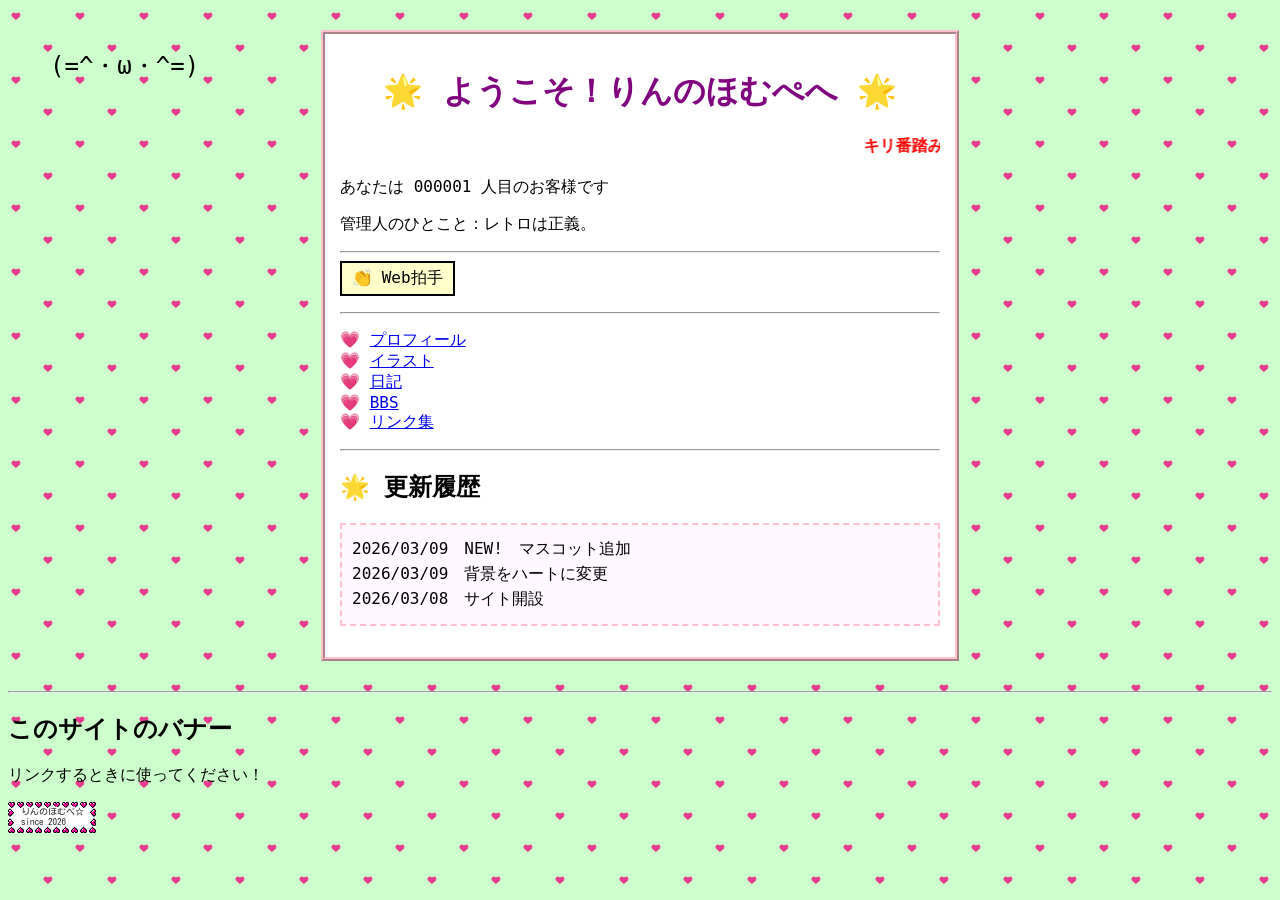
==== index.html @ 57a0879c "Add files via upload" ====
<!DOCTYPE html>
<html lang="ja">
<head>
  <meta charset="utf-8">
  <title>りんりんのホムペ</title>
  <link rel="stylesheet" href="style.css">
</head>

<body>
<div class="frame">
<h1>🌟 ようこそ！りんのほむぺへ 🌟</h1>
<marquee>キリ番踏み逃げ禁止！ 777/1000 狙ってね！</marquee>
<p id="counter"></p>
<p class="hitokoto">管理人のひとこと：レトロは正義。</p>
<hr>
<button onclick="clap()">👏 Web拍手</button>
<p id="clapMessage"></p>

<hr>
<ul class="next">
<li><a href="profile.html">プロフィール</a></li>
<li><a href="#">イラスト</a></li>
<li><a href="diary.html">日記</a></li>
<li><a href="bbs.html">BBS</a></li>
<li><a href="#">リンク集</a></li>
</ul>

<hr>
<h2>🌟 更新履歴</h2>
<ul class="update">
<li>2026/03/09　NEW!　マスコット追加</li>
<li>2026/03/09　背景をハートに変更</li>
<li>2026/03/08　サイト開設</li>
</ul>
 
</div>
<div id="pet">(=^・ω・^=)</div>
<script src="mascot.js"></script>
<script src="script.js"></script>
</body>
</html>

<hr>
<h2>このサイトのバナー</h2>
<p>リンクするときに使ってください！</p>
<img src="img/banner.png" alt="りんのほむぺバナー">

<!--あとでリンク貼る用-->
<!-- <textarea rows="3" cols="40">
  <a href="https://儂のサイトurl">
    <img src="https://儂のサイトurl/img/banner.png">
  </a>
</textarea> -->
---- style.css ----
body {
 background-color: #ccffcc;
 background-image: url("img/bg.png");
 font-family: "MS Gothic", monospace;
}
.frame {
 width: 600px;
 margin: 30px auto;
 padding: 15px;
 background: #ffffff;
 border: 4px ridge pink;
}
h1 {
 text-align: center;
 color: purple;
}
marquee {
 color: red;
 font-weight: bold;
}
.new {
 color: red;
 font-weight: bold;
}

button{

  font-family: "MS Gothic", monospace;

  font-size: 16px;

  padding: 5px 10px;

  border: 2px solid black;

  background: #ffffcc;

  cursor: pointer;

}

li a{
  margin: 4px 0;
}

.next {
  list-style: none;
  padding: 0;
}

.next li::before{
  content: "💗 ";
  /* color: pink; */
}
 
textarea{
  font-family: monospace;
  background: #eeeeee;
}

#pet{
  position: fixed;
  font-size: 24px;
  left: 50px;
  top: 50px;
  pointer-events: none;
}

.update{

  background:#fff8ff;

  border:2px dashed pink;

  padding:10px;

}
 
.update{
  list-style: none;
}

.update li{
  margin: 4px 0;
}

#bbs div{

  background:#ffeaf4;

  padding:8px;

  margin:6px 0;

  border-radius:10px;

}
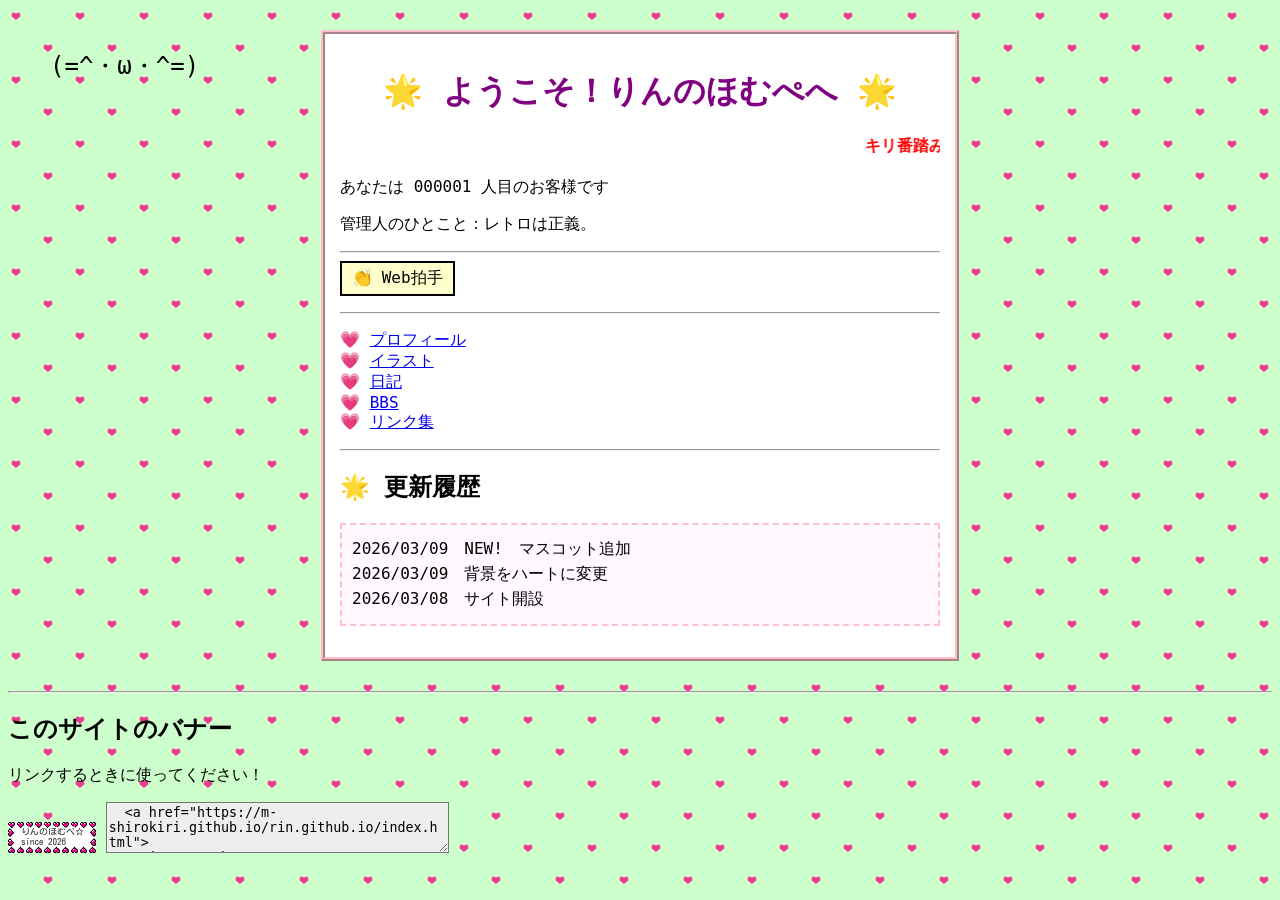
==== commit e81d868c: "Update index.html" ====
--- a/index.html
+++ b/index.html
@@ -46,8 +46,9 @@
 <img src="img/banner.png" alt="りんのほむぺバナー">
 
 <!--あとでリンク貼る用-->
-<!-- <textarea rows="3" cols="40">
-  <a href="https://儂のサイトurl">
-    <img src="https://儂のサイトurl/img/banner.png">
+<textarea rows="3" cols="40">
+  <a href="https://m-shirokiri.github.io/rin.github.io/index.html">
+    <img src="https://m-shirokiri.github.io/rin.github.io/index.html/img/banner.png">
   </a>
-</textarea> -->+
+</textarea>
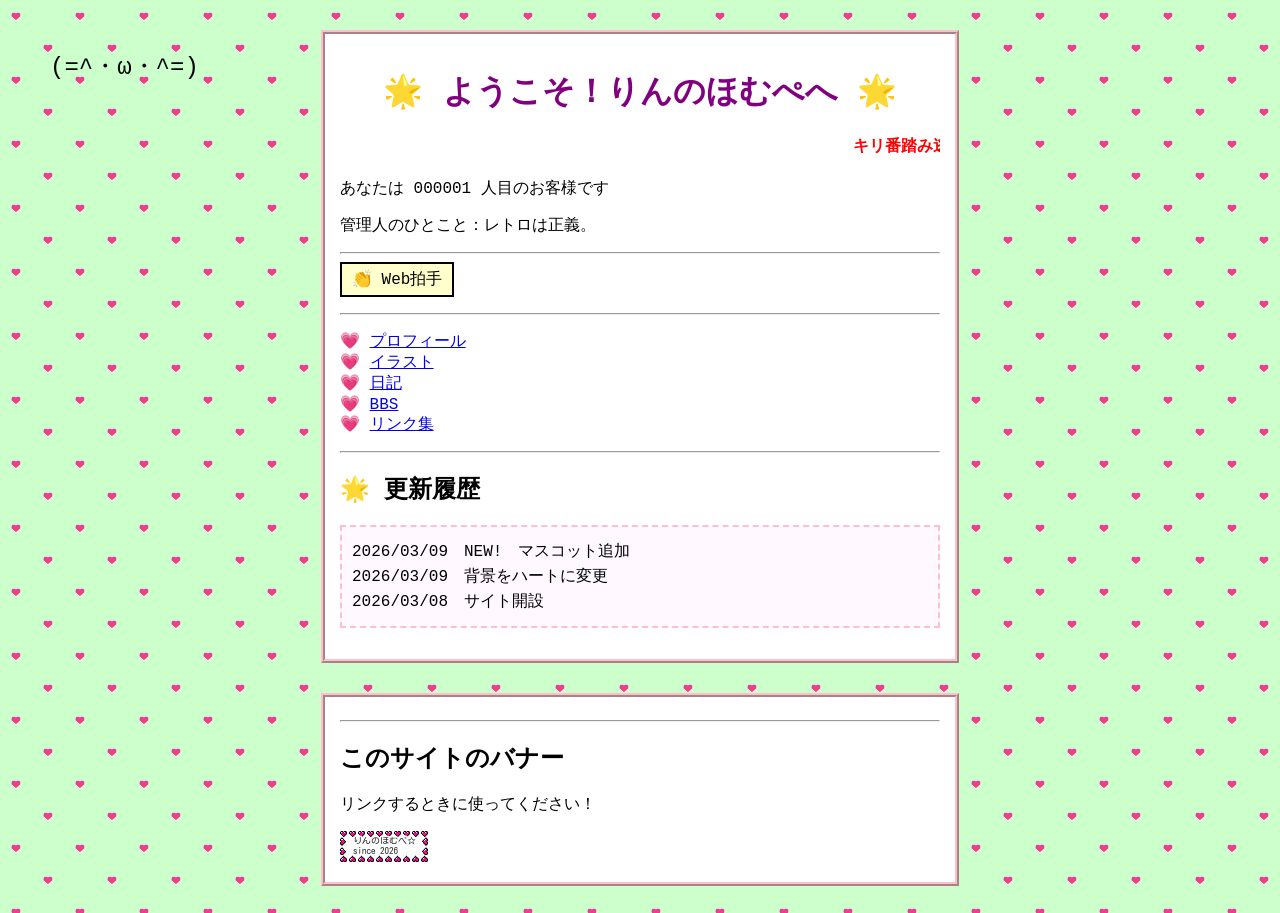
==== commit 9a279bec: "Update index.html" ====
--- a/index.html
+++ b/index.html
@@ -40,15 +40,11 @@
 </body>
 </html>
 
+<div class="frame">
 <hr>
 <h2>このサイトのバナー</h2>
 <p>リンクするときに使ってください！</p>
+<a href="https://m-shirokiri.github.io/rin.github.io">
 <img src="img/banner.png" alt="りんのほむぺバナー">
-
-<!--あとでリンク貼る用-->
-<textarea rows="3" cols="40">
-  <a href="https://m-shirokiri.github.io/rin.github.io/index.html">
-    <img src="https://m-shirokiri.github.io/rin.github.io/index.html/img/banner.png">
-  </a>
-
-</textarea>
+</a>
+</div>
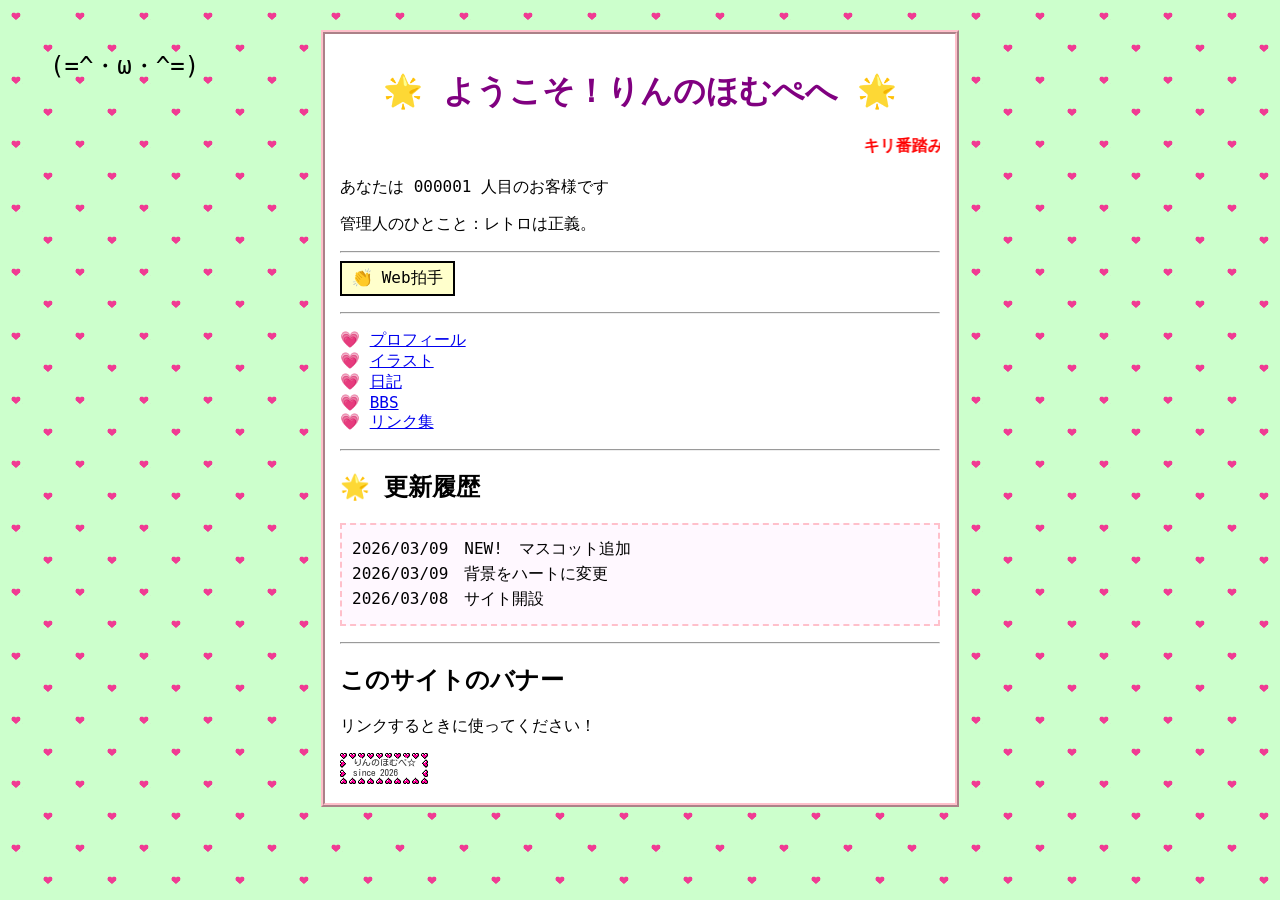
==== commit 3c74c3f4: "Update index.html" ====
--- a/index.html
+++ b/index.html
@@ -32,6 +32,13 @@
 <li>2026/03/09　背景をハートに変更</li>
 <li>2026/03/08　サイト開設</li>
 </ul>
+
+<hr>
+<h2>このサイトのバナー</h2>
+<p>リンクするときに使ってください！</p>
+<a href="https://m-shirokiri.github.io/rin.github.io/">
+<img src="img/banner.png" alt="りんのほむぺバナー">
+</a>
  
 </div>
 <div id="pet">(=^・ω・^=)</div>
@@ -40,11 +47,3 @@
 </body>
 </html>
 
-<div class="frame">
-<hr>
-<h2>このサイトのバナー</h2>
-<p>リンクするときに使ってください！</p>
-<a href="https://m-shirokiri.github.io/rin.github.io">
-<img src="img/banner.png" alt="りんのほむぺバナー">
-</a>
-</div>
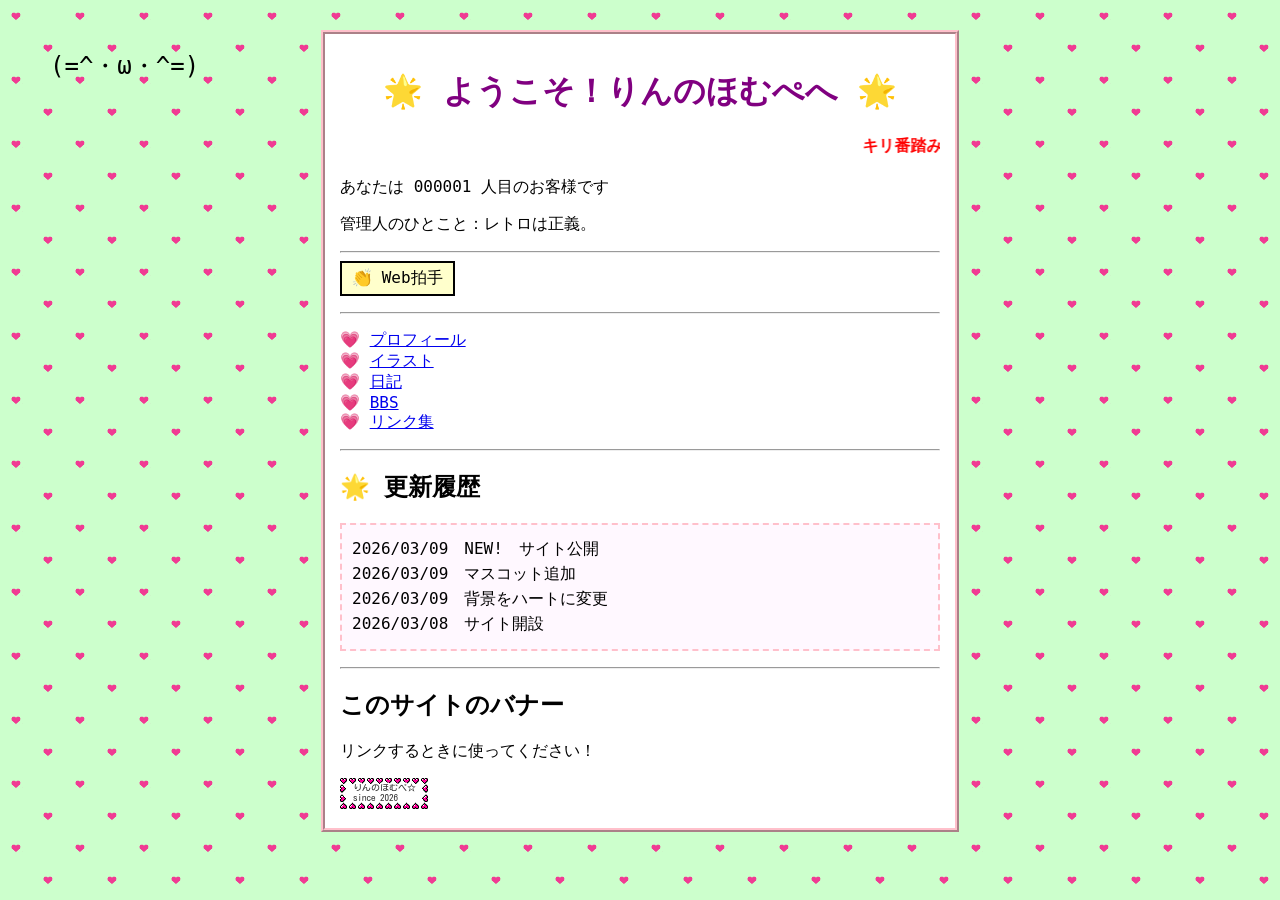
==== commit b1ee2a22: "Update index.html" ====
--- a/index.html
+++ b/index.html
@@ -28,7 +28,8 @@
 <hr>
 <h2>🌟 更新履歴</h2>
 <ul class="update">
-<li>2026/03/09　NEW!　マスコット追加</li>
+<li>2026/03/09　NEW!　サイト公開</li>
+<li>2026/03/09　マスコット追加</li>
 <li>2026/03/09　背景をハートに変更</li>
 <li>2026/03/08　サイト開設</li>
 </ul>
@@ -47,3 +48,4 @@
 </body>
 </html>
 
+
